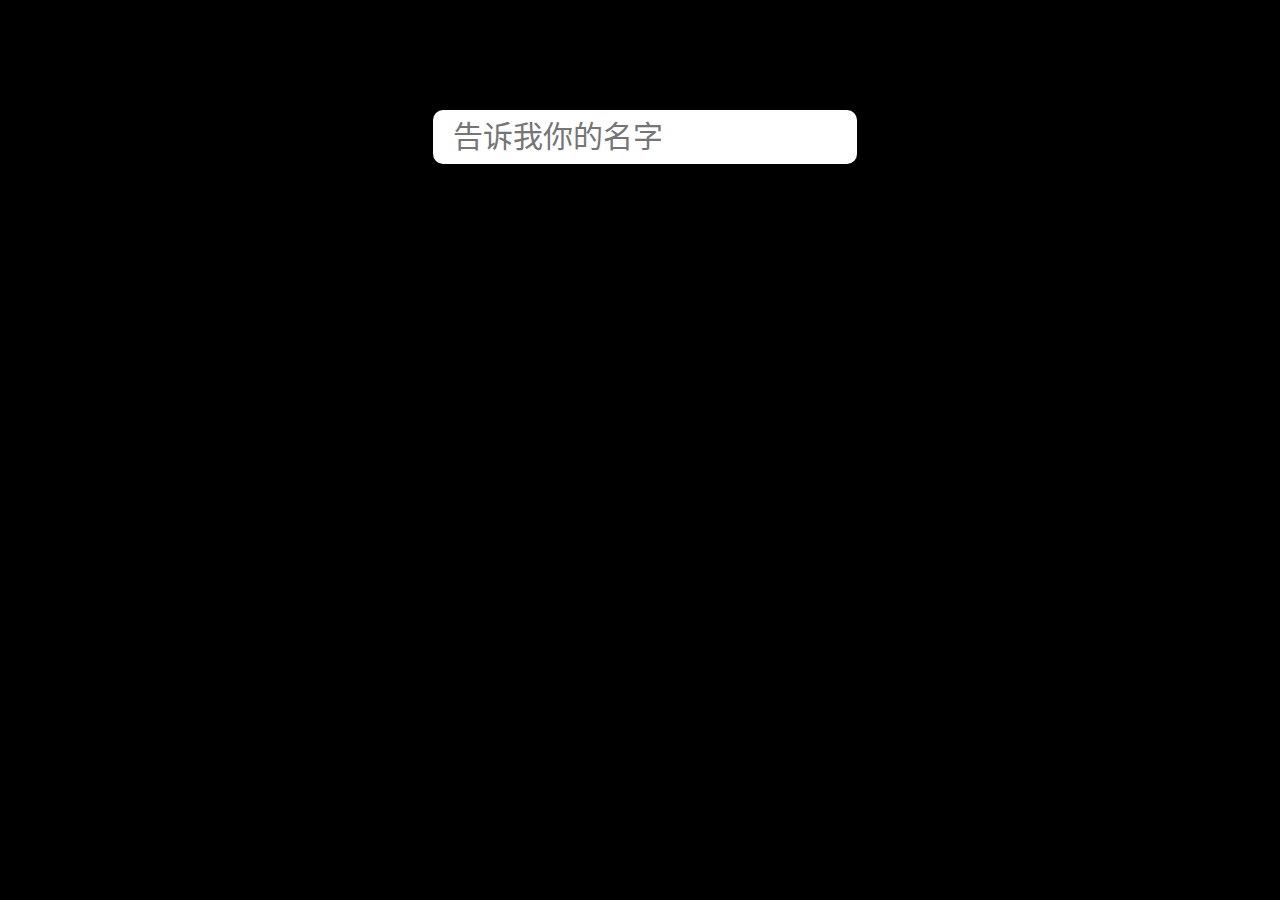
==== love/index.html @ a715147b "add love" ====
<!DOCTYPE html>
<html lang="zh-cn">
<head>
	<meta charset="UTF-8">
	<title>Poetry</title>
	<link rel="stylesheet" type="text/css" href="style/style.css">
</head>
<body>
	<div class="name-overlay">
		<div class="line">
			<input type="text" class="input-name input-breath" placeholder="告诉我你的名字">
		</div>
		<div class="line warning">对不起，你不是我的心上人</div>
		<div class="circle-anchor">
			<div class="circle"></div>
		</div>
	</div>
	<div class="screen screen-1">
		<div class="line line-1">谢谢你</div>
		<div class="line line-2">照亮我的世界</div>
		<div class="line line-3">我想念首诗给你听</div>
	</div> 
	<div class="screen screen-2">
		<img src="image/sun.png" alt="" class="sun sun-enter">
		<div class="title">快乐的时光<br>永不闲多</div>
	</div> 
	<div class="screen screen-3">
		<img src="image/rain.png" alt="" class="rain rain-jitter">
		<div class="title">难过的日子<br>也会遇到</div>
	</div> 
	<div class="screen screen-4">
		<img src="image/plane.png" alt="" class="plane plane-fly">
		<div class="title">当一切&nbsp;&nbsp;<br>都飞走</div>
	</div> 
	<div class="screen screen-5">
		<div class="clock">
			<div class="hand hand-min hand-min-rotate"></div>
			<div class="hand hand-hour hand-hour-rotate"></div>
		</div>
		<div class="title">时光流逝&nbsp;&nbsp;&nbsp;&nbsp;<br>岁月如梭</div>
	</div>
	<div class="screen screen-6">
		<svg class="heart" version="1.0" id="Layer_1" xmlns="http://www.w3.org/2000/svg" xmlns:xlink="http://www.w3.org/1999/xlink" x="0px" y="0px"
			 viewBox="-10 0 84 64" xml:space="preserve">
			<path fill="none" stroke="#ffb0bb" stroke-width="2.5" d="M48,6c-4.418,0-8.418,1.791-11.313,4.687l-3.979,3.961c-0.391,0.391-1.023,0.391-1.414,0
				c0,0-3.971-3.97-3.979-3.961C24.418,7.791,20.418,6,16,6C7.163,6,0,13.163,0,22c0,3.338,1.024,6.436,2.773,9
				c0,0,0.734,1.164,1.602,2.031s24.797,24.797,24.797,24.797C29.953,58.609,30.977,59,32,59s2.047-0.391,2.828-1.172
				c0,0,23.93-23.93,24.797-24.797S61.227,31,61.227,31C62.976,28.436,64,25.338,64,22C64,13.163,56.837,6,48,6z M58.714,30.977
				c0,0-0.612,0.75-1.823,1.961S33.414,56.414,33.414,56.414C33.023,56.805,32.512,57,32,57s-1.023-0.195-1.414-0.586
				c0,0-22.266-22.266-23.477-23.477s-1.823-1.961-1.823-1.961C3.245,28.545,2,25.424,2,22C2,14.268,8.268,8,16,8
				c3.866,0,7.366,1.566,9.899,4.101l0.009-0.009l4.678,4.677c0.781,0.781,2.047,0.781,2.828,0l4.678-4.677l0.009,0.009
				C40.634,9.566,44.134,8,48,8c7.732,0,14,6.268,14,14C62,25.424,60.755,28.545,58.714,30.977z"/>
		</svg>
		<div class="love-text">但爱永存</div>
	</div>
	<div class="thanks">感谢你为我停留的<span class="date strong"></span></div>
	<div class="thanks">至我亲爱的<span class="strong">阳阳酱</span></div>	
	<div class="fin fin-fade">F&nbsp;I&nbsp;N</div>
	<div class="end end-fade">Forever And Ever</div>
</body>
<script src="script/jquery.min.js"></script>
<script src="script/script.js"></script>
</html>
---- love/style/style.css ----
html, body {
	padding: 0;
	margin: 0;
	font-family: 'PingFang SC', 'Microsoft Yahei';
	font-weight: 200;
}

.test {
	font-size: 30px;
	opacity: 0;
}

.name-overlay {
	background-color: black;
	position: fixed;
	top: 0;
	left: 0;
	width: 100%;
	height: 100%;
}

.name-overlay .warning {
	font-size: 22px;
}

.name-overlay .circle-anchor {
	position: fixed;
	top: 50%;
	left: 50%;
	width: 0;
	height: 0;
}

.name-overlay .circle {
	width: 0;
	height: 0;
	border-radius: 50%;
	background-color: white;
}

.name-overlay .line {
	width: 100%;
	text-align: center;
	margin-top: 100px;
}

.name-overlay .input-name {
	margin: 10px 0 0 10px;
	padding: 10px 20px;
	width: 30%;
	outline: none;
	border: none;
	border-radius: 10px;
	font-size: 30px;
}

.animation {
	display: block !important;
	margin-top: 200px;
}

.screen {
	text-align: center;
	display: none;
}

.screen .line {
	font-size: 35px;
}

.screen .title {
	font-size: 40px;
	position: fixed;
	top: 250px;
	left: 50%;
	text-align: right;
}

.animation .line {
	opacity: 0;
	text-align: center;
}

.sun,
.rain {
	position: fixed;
	top: 150px;
	width: 300px;
	left: 20%;
}

.plane {
	position: fixed;
	width: 350px;
	transform: rotate(-15deg);
	left: -350px;
	top: 350px;
}

.clock {
	position: fixed;
	top: 200px;
	left: 20%;
	border-radius: 50%;
	width: 200px;
	height: 200px;
	border: 5px solid rgb(50,150,250);
}

.clock .hand {
	height: 0px;
	position: absolute;
	border: 1px solid rgb(50,150,250);
	top: 99px;
	left: 99px;
	transform-origin: 0 1px;
}

.clock .hand-min {
	width: 90px;
}

.clock .hand-hour {
	width: 40px;
}

.heart {
	margin: 0 auto;
	margin-top: -150px;
	width: 650px;
}

.love-text {
	position: fixed;
	color: #ffb0bb;
	top: 250px;
	width: 100%;
	text-align: center;
	font-size: 50px;
	font-weight: normal;
}

.thanks {
	color: #444;
	text-align: center;
	font-size: 25px;
	opacity: 0;
}

.thanks .strong {
	color: black;
	font-size: 30px;
	font-weight: normal;
	margin: 0 5px;
}

.fin-animation {
	display: block !important;
}

.fin {
	position: fixed;
	left: 0;
	top: 0;
	width: 100%;
	height: 100%;
	background-color: black;
	color: white;
	text-align: center;
	font-size: 80px;
	font-weight: bold;
	padding-top: 250px;
	opacity: 0;
	z-index: 9999;
	display: none;
}

.end {
	position: fixed;
	left: 0;
	top: 0;
	width: 100%;
	color: #ffb0bb;
	text-align: center;
	font-size: 60px;
	padding-top: 260px;
	text-align: center;
	opacity: 0;
	display: none;
}

/* Animations */

.test {
	animation-name: Test;
	animation-duration: 3s;
	animation-timing-function: ease;
	animation-iteration-count: 1;
	animation-fill-mode: forwards;
}

@keyframes Test {
	50% { opacity: 1; }
	to { opacity: 0; }
}


.screen-in {
	animation-name: ScreenIn;
	animation-duration: 3s;
	animation-timing-function: ease;
	animation-iteration-count: 1;
	animation-fill-mode: forwards;
}

@keyframes ScreenIn {
	from {
		opacity: 0;
	}
	to {
		opacity: 1;
	}
}

.screen-out {
	animation-name: ScreenOut;
	animation-duration: 3s;
	animation-timing-function: ease;
	animation-iteration-count: 1;
	animation-fill-mode: forwards;
}

@keyframes ScreenOut {
	to {
		opacity: 0;
	}
}

.fin-animation.end-fade {
	animation-name: EndFade;
	animation-duration: 12s;
	animation-timing-function: ease;
	animation-iteration-count: 1;
	animation-fill-mode: forwards;
}

@keyframes EndFade {
	60% {
		opacity: 0;
	}
	to {
		opacity: 1;
	}
}

.fin-animation.fin-fade {
	animation-name: FinFade;
	animation-duration: 12s;
	animation-timing-function: ease;
	animation-iteration-count: 1;
	animation-fill-mode: forwards;
}

@keyframes FinFade {
	40% {
		opacity: 1;
	}
	60% {
		opacity: 1;
	}
	to {
		opacity: 0;
	}
}

.animation .heart path {
	stroke-dasharray: 200;
  	stroke-dashoffset: 200;
	animation-name: HeartDraw;
	animation-duration: 6s;
	animation-timing-function: ease;
	animation-iteration-count: 1;
	animation-fill-mode: forwards;
}

@keyframes HeartDraw {
	to {
		stroke-dashoffset: 0;
	}
}

.animation .title,
.animation .love-text {
	animation-name: TitleFade;
	animation-duration: 8s;
	animation-timing-function: ease;
	animation-iteration-count: 1;
	animation-fill-mode: forwards;
}

@keyframes TitleFade {
	from { opacity: 0; }
	40% { opacity: 1; }
	60% { opacity: 1; }
	to { opacity: 0; }
}

.animation .hand-hour-rotate {
	animation-name: HandHourRotate;
	animation-duration: 12s;
	animation-timing-function: linear;
	animation-iteration-count: infinite;
	animation-fill-mode: forwards;
}

@keyframes HandHourRotate {
	from { transform: rotate(0); }
	to { transform: rotate(360deg); }
}

.animation .hand-min-rotate {
	animation-name: HandMinRotate;
	animation-duration: .5s;
	animation-timing-function: linear;
	animation-iteration-count: infinite;
	animation-fill-mode: forwards;
}

@keyframes HandMinRotate {
	from { transform: rotate(0); }
	to { transform: rotate(360deg); }
}

.animation .plane-fly {
	animation-name: PlaneFly;
	animation-duration: 8s;
	animation-timing-function: linear;
	animation-iteration-count: 1;
	animation-fill-mode: forwards;
}

@keyframes PlaneFly {
	to { top: -200px; left: 70%; }
}

.animation .rain-jitter {
	animation-name: RainJitter;
	animation-duration: 1.2s;
	animation-timing-function: linear;
	animation-iteration-count: infinite;
	animation-fill-mode: forwards;
}

@keyframes RainJitter {
	from { transform: rotate(8deg); }
	49.99% { transform: rotate(8deg); }
	50% { transform: rotate(-8deg); }
	99.99% { transform: rotate(-8deg); }
	100% { transform: rotate(8deg); }
}

.animation .sun-leave {
	animation-name: SunLeave;
	animation-duration: 3s;
	animation-timing-function: cubic-bezier(1,.27,.18,1);
	animation-iteration-count: 1;
	animation-fill-mode: forwards;
}

@keyframes SunLeave {
	from {}
	to { top: 500px; left: -550px; transform: scale(3, 3); }
}

.animation .sun-enter {
	animation-name: SunEnter, SunRotate;
	animation-duration: 3s, 2s;
	animation-timing-function: linear, linear;
	animation-iteration-count: 1, infinite;
	animation-fill-mode: forwards, forwards;
}

@keyframes SunEnter {
	from { left: -300px; }
	to { left: 20%; }
}

@keyframes SunRotate {
	from { transform: rotate(0); }
	24.99% { transform: rotate(0); }
	25% { transform: rotate(90deg); }
	49.99% { transform: rotate(90deg); }
	50% { transform: rotate(180deg); }
	74.99% { transform: rotate(180deg); }
	75% { transform: rotate(270deg); }
	99.99% { transform: rotate(270deg); }
	to { transform: rotate(360deg); }
}

.animation .line {
	animation-name: TextShow;
	animation-duration: 3s;
	animation-timing-function: ease;
	animation-iteration-count: 1;
	animation-fill-mode: forwards;
}

.animation .line-2 {
	animation-delay: 3s;
}

.animation .line-3 {
	animation-delay: 6s;
}

@keyframes TextShow {
	from { opacity: 0; }
	to { opacity: 1; }
}

.input-breath {
	animation-name: ShadowBreath;
	animation-duration: 5s;
	animation-timing-function: ease;
	animation-iteration-count: infinite;
}

@keyframes ShadowBreath {
	from { box-shadow: 0 0 0px 0px white; }
	50% { box-shadow: 0 0 50px 3px white; }
	to { box-shadow: 0 0 0px 0px white; }
}

.input-shrink {
	animation-name: Shrink;
	animation-duration: 2s;
	animation-timing-function: ease;
	animation-iteration-count: 1;
	animation-fill-mode: forwards;
}

@keyframes Shrink {
	to { width: 0; padding: 10px 0; }
}

.circle-spread {
	animation-name: CircleSpread;
	animation-duration: 5s;
	animation-timing-function: ease;
	animation-iteration-count: 1;
	animation-fill-mode: forwards;
	animation-delay: 3s;
}

@keyframes CircleSpread {
	8% {
		width: 50px;
		height: 50px;
		margin-top: -25px;
		margin-left: -25px;
		border-radius: 50%;
	}
	25% {
		width: 50px;
		height: 50px;
		margin-top: -25px;
		margin-left: -25px;
		border-radius: 50%;
	}
	33% {
		width: 100px;
		height: 100px;
		margin-top: -50px;
		margin-left: -50px;
		border-radius: 50%;
	}
	50% {
		width: 100px;
		height: 100px;
		margin-top: -50px;
		margin-left: -50px;
		border-radius: 50%;
	}
	75% {
		width: 1000px;
		height: 1000px;
		margin-top: -500px;
		margin-left: -500px;
		border-radius: 50%;
	}
	to {
		width: 2000px;
		height: 1000px;
		margin-top: -500px;
		margin-left: -1000px;
		border-radius: 0;
	}
}
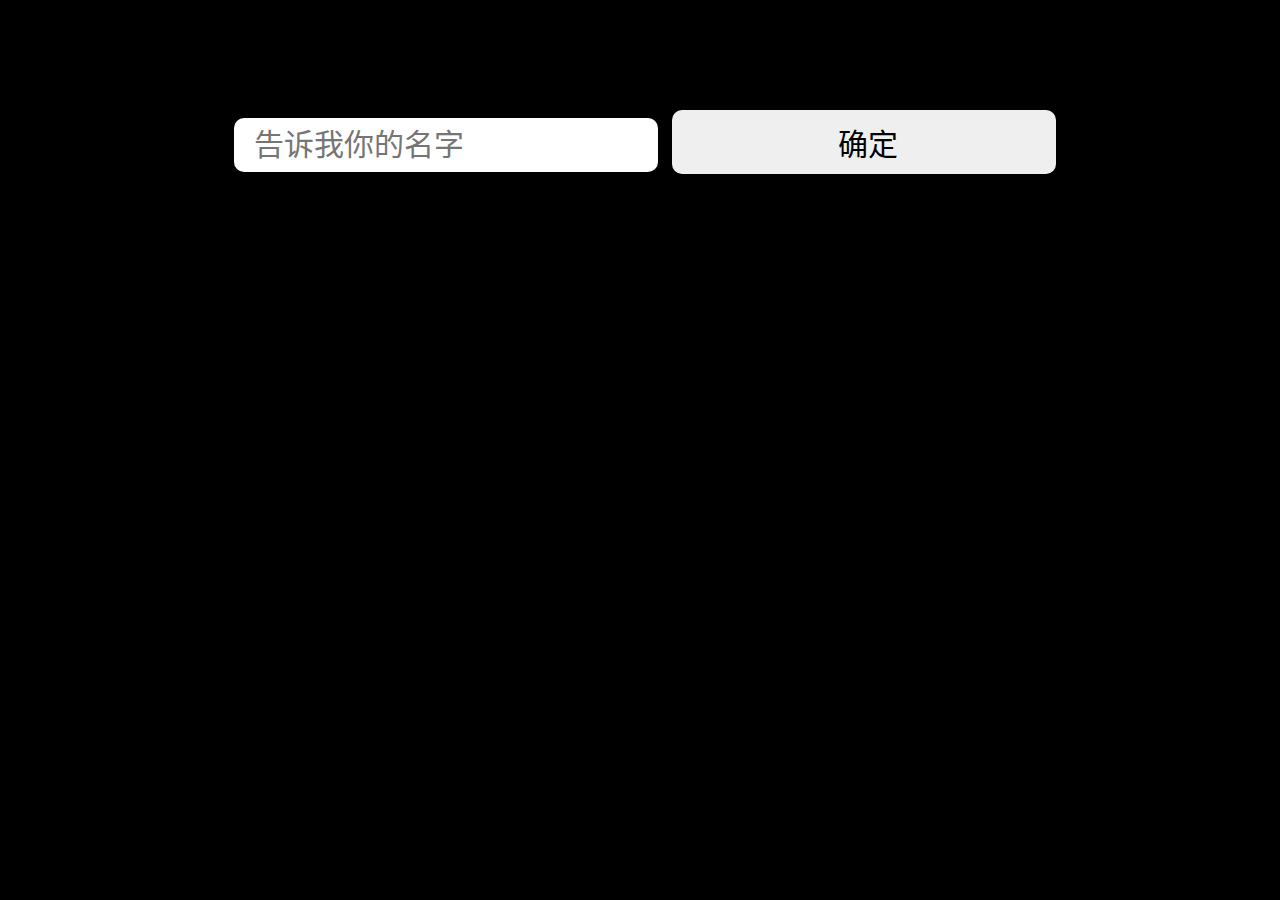
==== commit e313fa2d: "add photo" ====
--- a/love/index.html
+++ b/love/index.html
@@ -9,6 +9,7 @@
 	<div class="name-overlay">
 		<div class="line">
 			<input type="text" class="input-name input-breath" placeholder="告诉我你的名字">
+			<input type="button" class="input-name input-breath" name="确定" value=" 确定"></input>
 		</div>
 		<div class="line warning">对不起，你不是我的心上人</div>
 		<div class="circle-anchor">
@@ -22,11 +23,11 @@
 	</div> 
 	<div class="screen screen-2">
 		<img src="image/sun.png" alt="" class="sun sun-enter">
-		<div class="title">快乐的时光<br>永不闲多</div>
+		<div class="title">快乐的时光<br>永不嫌多</div>
 	</div> 
 	<div class="screen screen-3">
 		<img src="image/rain.png" alt="" class="rain rain-jitter">
-		<div class="title">难过的日子<br>也会遇到</div>
+		<div class="title">难过的日子<br>也会偶遇</div>
 	</div> 
 	<div class="screen screen-4">
 		<img src="image/plane.png" alt="" class="plane plane-fly">
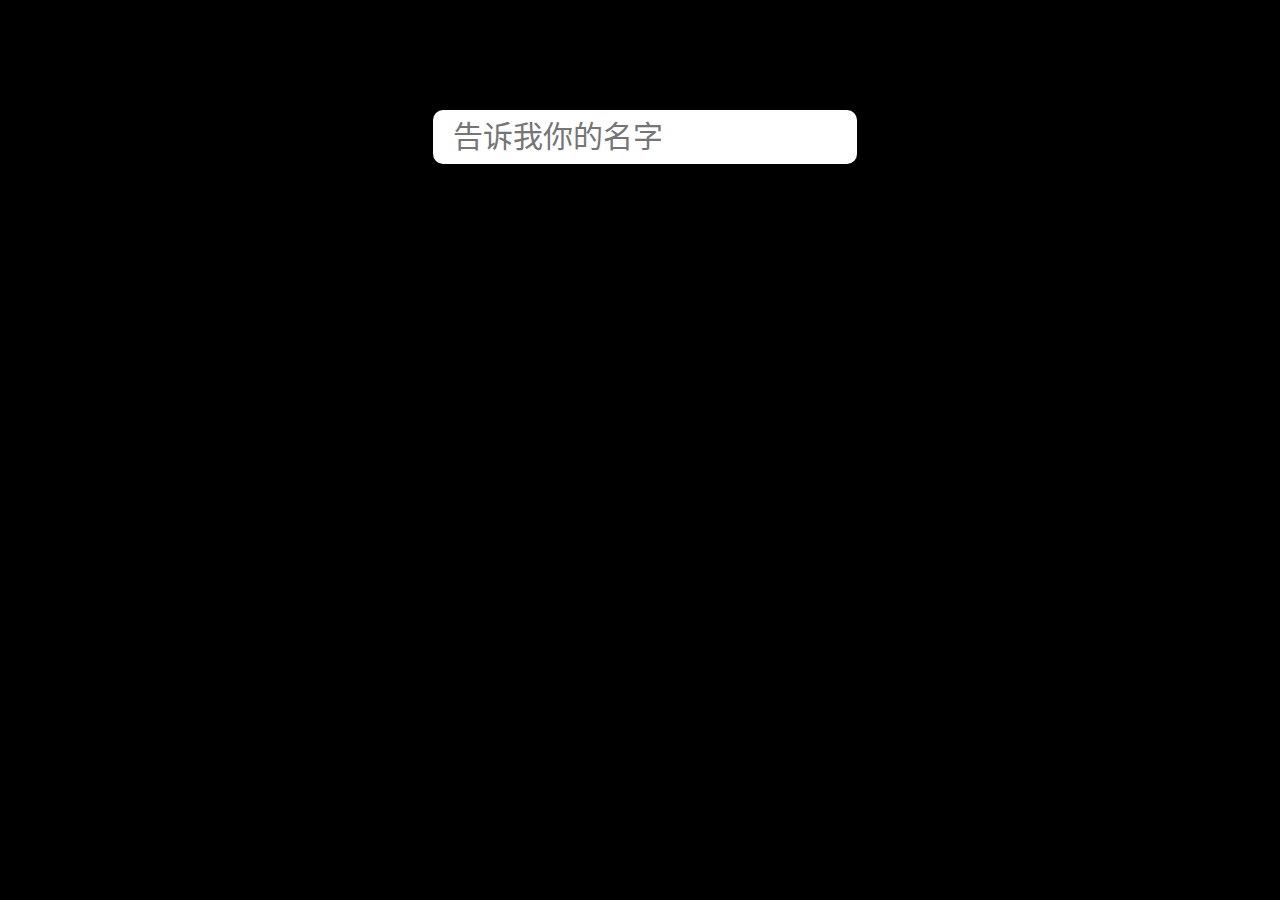
==== commit 669dc42e: "fixed index" ====
--- a/love/index.html
+++ b/love/index.html
@@ -9,7 +9,6 @@
 	<div class="name-overlay">
 		<div class="line">
 			<input type="text" class="input-name input-breath" placeholder="告诉我你的名字">
-			<input type="button" class="input-name input-breath" name="确定" value=" 确定"></input>
 		</div>
 		<div class="line warning">对不起，你不是我的心上人</div>
 		<div class="circle-anchor">
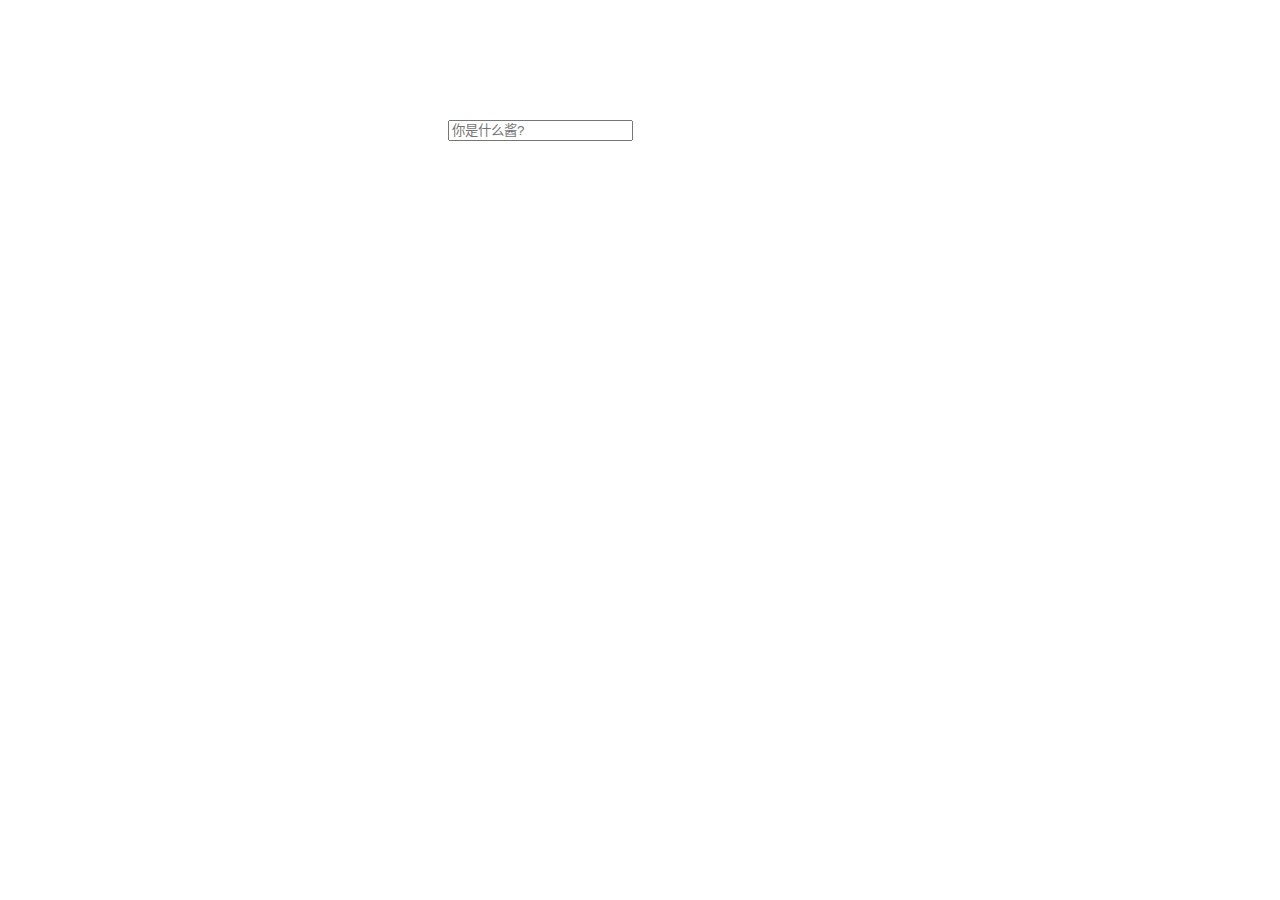
==== commit e1216756: "update love v2" ====
--- a/love/index.html
+++ b/love/index.html
@@ -1,63 +1,94 @@
 <!DOCTYPE html>
 <html lang="zh-cn">
+
 <head>
 	<meta charset="UTF-8">
-	<title>Poetry</title>
-	<link rel="stylesheet" type="text/css" href="style/style.css">
+	<meta name="viewport" content="width=device-width, initial-scale=1, maximum-scale=1, user-scalable=no">
+    <meta name="author" content="山大荣" />
+    <meta name="apple-mobile-web-app-title" content="酱.我爱你">
+	<meta name="apple-mobile-web-app-capable" content="yes" />
+	
+	<title>酱.我爱你</title>
+	<link rel="stylesheet" type="text/css" href="style/style.min.css">
+	<link rel="stylesheet" type="text/css" href="https://cdn.bootcss.com/animate.css/3.5.2/animate.min.css">
+
+	<!-- 最新版本的 Bootstrap 核心 CSS 文件 -->
+	<link rel="stylesheet" href="https://cdn.bootcss.com/bootstrap/3.3.7/css/bootstrap.min.css" integrity="sha384-BVYiiSIFeK1dGmJRAkycuHAHRg32OmUcww7on3RYdg4Va+PmSTsz/K68vbdEjh4u"
+	    crossorigin="anonymous">
 </head>
+
 <body>
-	<div class="name-overlay">
-		<div class="line">
-			<input type="text" class="input-name input-breath" placeholder="告诉我你的名字">
+	<div class="content">
+		<div class="name-overlay">
+			<div class="line">
+				<div class="center-block">
+
+					<div class="form-group input-breath has-feedback top-input">
+						<input type="text" class="input-name form-control input-lg" placeholder="你是什么酱?">
+						<span class="glyphicon glyphicon-heart form-control-feedback pink-heart" style="pointer-events: auto"></span>
+					</div>
+				</div>
+
+			</div>
+			<div class=" warning hide"></div>
+			<div class="circle-anchor">
+				<div class="circle"></div>
+			</div>
+
 		</div>
-		<div class="line warning">对不起，你不是我的心上人</div>
-		<div class="circle-anchor">
-			<div class="circle"></div>
+		<div>
+			<div class="screen screen-1">
+				<div class="line line-1">谢谢你</div>
+				<div class="line line-2">照亮我的世界</div>
+				<div class="line line-3">我想念首诗给你听</div>
+			</div>
+			<div class="screen screen-2">
+				<img src="http://imim.u.qiniudn.com/sun.png" alt="" class="sun sun-enter">
+				<div class="title">快乐的时光<br>永不嫌多</div>
+			</div>
+			<div class="screen screen-3">
+				<img src="http://imim.u.qiniudn.com/rain.png" alt="" class="rain rain-jitter">
+				<div class="title">生活的磕碰<br>难免遇到</div>
+			</div>
+			<div class="screen screen-4">
+				<img src="http://imim.u.qiniudn.com/plane.png" alt="" class="plane plane-fly">
+				<div class="title">带走所有&nbsp;&nbsp;<br>的烦恼</div>
+			</div>
+			<div class="screen screen-5">
+				<div class="clock">
+					<div class="hand hand-min hand-min-rotate"></div>
+					<div class="hand hand-hour hand-hour-rotate"></div>
+				</div>
+				<div class="title">时光荏苒&nbsp;&nbsp;&nbsp;&nbsp;<br>岁月如梭</div>
+			</div>
+			<div class="screen screen-6">
+				<svg class="heart" version="1.0" id="Layer_1" xmlns="http://www.w3.org/2000/svg" xmlns:xlink="http://www.w3.org/1999/xlink"
+				    x="0px" y="0px" viewBox="-10 0 84 64" xml:space="preserve">
+					<path fill="none" stroke="#ffb0bb" stroke-width="2.5" d="M48,6c-4.418,0-8.418,1.791-11.313,4.687l-3.979,3.961c-0.391,0.391-1.023,0.391-1.414,0
+						c0,0-3.971-3.97-3.979-3.961C24.418,7.791,20.418,6,16,6C7.163,6,0,13.163,0,22c0,3.338,1.024,6.436,2.773,9
+						c0,0,0.734,1.164,1.602,2.031s24.797,24.797,24.797,24.797C29.953,58.609,30.977,59,32,59s2.047-0.391,2.828-1.172
+						c0,0,23.93-23.93,24.797-24.797S61.227,31,61.227,31C62.976,28.436,64,25.338,64,22C64,13.163,56.837,6,48,6z M58.714,30.977
+						c0,0-0.612,0.75-1.823,1.961S33.414,56.414,33.414,56.414C33.023,56.805,32.512,57,32,57s-1.023-0.195-1.414-0.586
+						c0,0-22.266-22.266-23.477-23.477s-1.823-1.961-1.823-1.961C3.245,28.545,2,25.424,2,22C2,14.268,8.268,8,16,8
+						c3.866,0,7.366,1.566,9.899,4.101l0.009-0.009l4.678,4.677c0.781,0.781,2.047,0.781,2.828,0l4.678-4.677l0.009,0.009
+						C40.634,9.566,44.134,8,48,8c7.732,0,14,6.268,14,14C62,25.424,60.755,28.545,58.714,30.977z" />
+				</svg>
+				<div class="love-text">愿爱永存</div>
+			</div>
+			<div class="msg">感谢你为我停留的<span class="date strong"></span></div>
+			<div class="msg">至我亲爱的<span class="strong">阳阳酱</span></div>
+			<div class="fin fin-fade">F&nbsp;I&nbsp;N</div>
+			<div class="end emoji emoji-breath">❤️</div>
+
 		</div>
 	</div>
-	<div class="screen screen-1">
-		<div class="line line-1">谢谢你</div>
-		<div class="line line-2">照亮我的世界</div>
-		<div class="line line-3">我想念首诗给你听</div>
-	</div> 
-	<div class="screen screen-2">
-		<img src="image/sun.png" alt="" class="sun sun-enter">
-		<div class="title">快乐的时光<br>永不嫌多</div>
-	</div> 
-	<div class="screen screen-3">
-		<img src="image/rain.png" alt="" class="rain rain-jitter">
-		<div class="title">难过的日子<br>也会偶遇</div>
-	</div> 
-	<div class="screen screen-4">
-		<img src="image/plane.png" alt="" class="plane plane-fly">
-		<div class="title">当一切&nbsp;&nbsp;<br>都飞走</div>
-	</div> 
-	<div class="screen screen-5">
-		<div class="clock">
-			<div class="hand hand-min hand-min-rotate"></div>
-			<div class="hand hand-hour hand-hour-rotate"></div>
-		</div>
-		<div class="title">时光流逝&nbsp;&nbsp;&nbsp;&nbsp;<br>岁月如梭</div>
-	</div>
-	<div class="screen screen-6">
-		<svg class="heart" version="1.0" id="Layer_1" xmlns="http://www.w3.org/2000/svg" xmlns:xlink="http://www.w3.org/1999/xlink" x="0px" y="0px"
-			 viewBox="-10 0 84 64" xml:space="preserve">
-			<path fill="none" stroke="#ffb0bb" stroke-width="2.5" d="M48,6c-4.418,0-8.418,1.791-11.313,4.687l-3.979,3.961c-0.391,0.391-1.023,0.391-1.414,0
-				c0,0-3.971-3.97-3.979-3.961C24.418,7.791,20.418,6,16,6C7.163,6,0,13.163,0,22c0,3.338,1.024,6.436,2.773,9
-				c0,0,0.734,1.164,1.602,2.031s24.797,24.797,24.797,24.797C29.953,58.609,30.977,59,32,59s2.047-0.391,2.828-1.172
-				c0,0,23.93-23.93,24.797-24.797S61.227,31,61.227,31C62.976,28.436,64,25.338,64,22C64,13.163,56.837,6,48,6z M58.714,30.977
-				c0,0-0.612,0.75-1.823,1.961S33.414,56.414,33.414,56.414C33.023,56.805,32.512,57,32,57s-1.023-0.195-1.414-0.586
-				c0,0-22.266-22.266-23.477-23.477s-1.823-1.961-1.823-1.961C3.245,28.545,2,25.424,2,22C2,14.268,8.268,8,16,8
-				c3.866,0,7.366,1.566,9.899,4.101l0.009-0.009l4.678,4.677c0.781,0.781,2.047,0.781,2.828,0l4.678-4.677l0.009,0.009
-				C40.634,9.566,44.134,8,48,8c7.732,0,14,6.268,14,14C62,25.424,60.755,28.545,58.714,30.977z"/>
-		</svg>
-		<div class="love-text">但爱永存</div>
-	</div>
-	<div class="thanks">感谢你为我停留的<span class="date strong"></span></div>
-	<div class="thanks">至我亲爱的<span class="strong">阳阳酱</span></div>	
-	<div class="fin fin-fade">F&nbsp;I&nbsp;N</div>
-	<div class="end end-fade">Forever And Ever</div>
+
+
 </body>
-<script src="script/jquery.min.js"></script>
-<script src="script/script.js"></script>
+<script src="https://cdn.bootcss.com/jquery/3.2.1/jquery.min.js"></script>
+<script src="script/script.min.js"></script>
+<!-- 最新的 Bootstrap 核心 JavaScript 文件 -->
+<script src="https://cdn.bootcss.com/bootstrap/3.3.7/js/bootstrap.min.js" integrity="sha384-Tc5IQib027qvyjSMfHjOMaLkfuWVxZxUPnCJA7l2mCWNIpG9mGCD8wGNIcPD7Txa"
+    crossorigin="anonymous"></script>
+
 </html>--- a/love/style/style.min.css
+++ b/love/style/style.min.css
@@ -0,0 +1,2 @@
+html,body{padding:0;margin:0;font-family:'PingFang SC','Microsoft Yahei';font-weight:200}.test{font-size:30px;opacity:0}.name-overlay{background-color:rgba(228,196,196,0.27);background:url(http://imim.u.qiniudn.com/bg.jpg);background-attachment:fixed;background-position:center;position:fixed;top:0;left:0;width:100%;height:100%;z-index:1}.name-overlay .center-block{margin-top:120px;margin-left:auto;margin-right:auto;width:30%}.name-overlay .warning{font-size:16px;text-align:center;padding-top:15px;margin-left:auto;margin-top:30px;border-radius:99em;margin-right:auto;color:#d82525;background:url(http://imim.u.qiniudn.com/dino.gif);background-size:320px 280px;background-position:center;height:240px;width:215px}.name-overlay .circle-anchor{position:fixed;top:50%;left:50%;width:0;height:0}.name-overlay .circle{width:0;height:0;border-radius:50%;background-color:white}.name-overlay .pink-heart{color:#f3b5b5}.animation{display:block!important;margin-top:200px}.screen{text-align:center;display:none}.screen .line{font-size:35px}.screen .title{font-size:32px;position:fixed;top:250px;left:60%;text-align:right}.animation .line{opacity:0;text-align:center}.sun,.rain{position:fixed;top:150px;width:300px;left:20%}.plane{position:fixed;width:350px;transform:rotate(-15deg);left:-350px;top:350px}.clock{position:fixed;top:200px;left:20%;border-radius:50%;width:200px;height:200px;border:5px solid #3296fa}.clock .hand{height:0;position:absolute;border:1px solid #3296fa;top:99px;left:99px;transform-origin:0 1px}.clock .hand-min{width:90px}.clock .hand-hour{width:40px}.heart{margin:0 auto;margin-top:-150px;width:650px}.love-text{color:#ffb0bb;margin-top:-300px;width:100%;text-align:center;font-size:50px;}.fin-animation{display:block!important}.fin{position:fixed;left:0;top:0;width:100%;height:100%;background-color:black;color:white;text-align:center;font-size:80px;font-weight:bold;padding-top:250px;opacity:0;z-index:9999;display:none}.end{position:fixed;left:0;top:0;width:100%;color:#ffb0bb;text-align:center;font-size:60px;padding-top:260px;text-align:center;display:none}.test{animation-name:Test;animation-duration:3s;animation-timing-function:ease;animation-iteration-count:1;animation-fill-mode:forwards}@keyframes Test{50%{opacity:1}to{opacity:0}}.screen-in{animation-name:ScreenIn;animation-duration:3s;animation-timing-function:ease;animation-iteration-count:1;animation-fill-mode:forwards}@keyframes ScreenIn{from{opacity:0}to{opacity:1}}.screen-out{animation-name:ScreenOut;animation-duration:3s;animation-timing-function:ease;animation-iteration-count:1;animation-fill-mode:forwards}@keyframes ScreenOut{to{opacity:0}}.fin-animation.end-fade{animation-name:EndFade;animation-duration:5s;animation-timing-function:ease;animation-iteration-count:1;animation-fill-mode:forwards}@keyframes EndFade{60%{opacity:0}to{opacity:1}}.fin-animation.fin-fade{animation-name:FinFade;animation-duration:4s;animation-timing-function:ease;animation-iteration-count:1;animation-fill-mode:forwards}@keyframes FinFade{40%{opacity:1}60%{opacity:1}to{opacity:0}}.animation .heart path{stroke-dasharray:200;stroke-dashoffset:200;animation-name:HeartDraw;animation-duration:6s;animation-timing-function:ease;animation-iteration-count:1;animation-fill-mode:forwards}@keyframes HeartDraw{to{stroke-dashoffset:0}}.animation .title,.animation .love-text{animation-name:TitleFade;animation-duration:8s;animation-timing-function:ease;animation-iteration-count:1;animation-fill-mode:forwards}@keyframes TitleFade{from{opacity:0}40%{opacity:1}60%{opacity:1}to{opacity:1}}.animation .hand-hour-rotate{animation-name:HandHourRotate;animation-duration:12s;animation-timing-function:linear;animation-iteration-count:infinite;animation-fill-mode:forwards}@keyframes HandHourRotate{from{transform:rotate(0)}to{transform:rotate(360deg)}}.animation .hand-min-rotate{animation-name:HandMinRotate;animation-duration:.5s;animation-timing-function:linear;animation-iteration-count:infinite;animation-fill-mode:forwards}@keyframes HandMinRotate{from{transform:rotate(0)}to{transform:rotate(360deg)}}.animation .plane-fly{animation-name:PlaneFly;animation-duration:7s;animation-timing-function:linear;animation-iteration-count:1;animation-fill-mode:forwards}@keyframes PlaneFly{to{top:-200px;left:70%}}.animation .rain-jitter{animation-name:RainJitter;animation-duration:1.2s;animation-timing-function:linear;animation-iteration-count:infinite;animation-fill-mode:forwards}@keyframes RainJitter{from{transform:rotate(8deg)}49.99%{transform:rotate(8deg)}50%{transform:rotate(-8deg)}99.99%{transform:rotate(-8deg)}100%{transform:rotate(8deg)}}.animation .sun-leave{animation-name:SunLeave;animation-duration:3s;animation-timing-function:cubic-bezier(1,.27,.18,1);animation-iteration-count:1;animation-fill-mode:forwards}@keyframes SunLeave{to{top:200px;left:-550px;transform:scale(3,3)}}.animation .sun-enter{animation-name:SunEnter,SunRotate;animation-duration:3s,2s;animation-timing-function:linear,linear;animation-iteration-count:1,infinite;animation-fill-mode:forwards,forwards}
+@keyframes SunEnter{from{left:-300px}to{left:20%}}@keyframes SunRotate{from{transform:rotate(0)}24.99%{transform:rotate(0)}25%{transform:rotate(90deg)}49.99%{transform:rotate(90deg)}50%{transform:rotate(180deg)}74.99%{transform:rotate(180deg)}75%{transform:rotate(270deg)}99.99%{transform:rotate(270deg)}to{transform:rotate(360deg)}}.animation .line{animation-name:TextShow;animation-duration:3s;animation-timing-function:ease;animation-iteration-count:1;animation-fill-mode:forwards}.animation .line-2{animation-delay:3s}.animation .line-3{animation-delay:6s}@keyframes TextShow{from{opacity:0}to{opacity:1}}.input-breath{animation-name:ShadowBreath;animation-duration:5s;animation-timing-function:ease;animation-iteration-count:infinite}@keyframes ShadowBreath{from{box-shadow:0 0 0 0 white;border-radius:6px}50%{box-shadow:0 0 50px 3px #f7aaaa;border-radius:6px}to{box-shadow:0 0 0 0 white;border-radius:6px}}.input-shrink{animation-name:Shrink;animation-duration:2s;animation-timing-function:ease;animation-iteration-count:1;animation-fill-mode:forwards}@keyframes Shrink{to{width:0;padding:10px 0;border-radius:0}}.circle-spread{animation-name:CircleSpread;animation-duration:5s;animation-timing-function:ease;animation-iteration-count:1;animation-fill-mode:forwards;animation-delay:3s}@keyframes CircleSpread{8%{width:50px;height:50px;margin-top:-25px;margin-left:-25px;border-radius:50%}25%{width:50px;height:50px;margin-top:-25px;margin-left:-25px;border-radius:50%}33%{width:100px;height:100px;margin-top:-50px;margin-left:-50px;border-radius:50%}50%{width:100px;height:100px;margin-top:-50px;margin-left:-50px;border-radius:50%}75%{width:1000px;height:1000px;margin-top:-500px;margin-left:-500px;border-radius:50%}to{width:2000px;height:1000px;margin-top:-500px;margin-left:-1000px;border-radius:0}}@media only screen and (max-width:769px){.name-overlay{background:url(http://imim.u.qiniudn.com/bg.jpg);background-size:720px 1080px;background-attachment:fixed;background-position:center}.name-overlay .center-block{width:60%}.name-overlay .warning{font-size:16px}.screen .title{font-size:28px;position:fixed;top:220px;left:60%;text-align:right}.sun{position:fixed;top:150px;width:220px;left:10%}.rain{position:fixed;top:150px;width:200px;left:5%}.clock{left:5%}.heart{margin-top:-20%;width:450px}.love-text{font-size:40px;margin-top:-220px}.fin{padding-top:200px}.animation .sun-enter{animation-name:SunEnter,SunRotate;animation-duration:3s,2s;animation-timing-function:linear,linear;animation-iteration-count:1,infinite;animation-fill-mode:forwards,forwards}@keyframes SunEnter{from{left:-300px}to{left:0}}.animation .sun-leave{animation-name:SunLeave;animation-duration:3s;animation-timing-function:cubic-bezier(1,.27,.18,1);animation-iteration-count:1;animation-fill-mode:forwards}@keyframes SunLeave{from{left:0}to{top:200px;left:-550px;transform:scale(3,3)}}}.emoji{padding-top:200px}.emoji-breath{animation-name:EmojiBreath;animation-duration:2s;animation-timing-function:ease;animation-iteration-count:infinite}@keyframes EmojiBreath{from{font-size:35px;display:inline-block}25%{font-size:50px;display:inline-block}50%{font-size:35px;display:inline-block}75%{font-size:50px;display:inline-block}to{font-size:35px;display:inline-block}}.top-input{margin-top:10px}.content{display:-webkit-flex;display:flex;flex-direction:column;justify-content:space-between;align-items:center}.msg{display:flex;flex-flow:nowrap;justify-content:center;opacity:0;padding-right:50px;font-size:18px;padding-left:50px}.msg .strong{color:#f37b7b;font-size:18px;font-weight:normal}